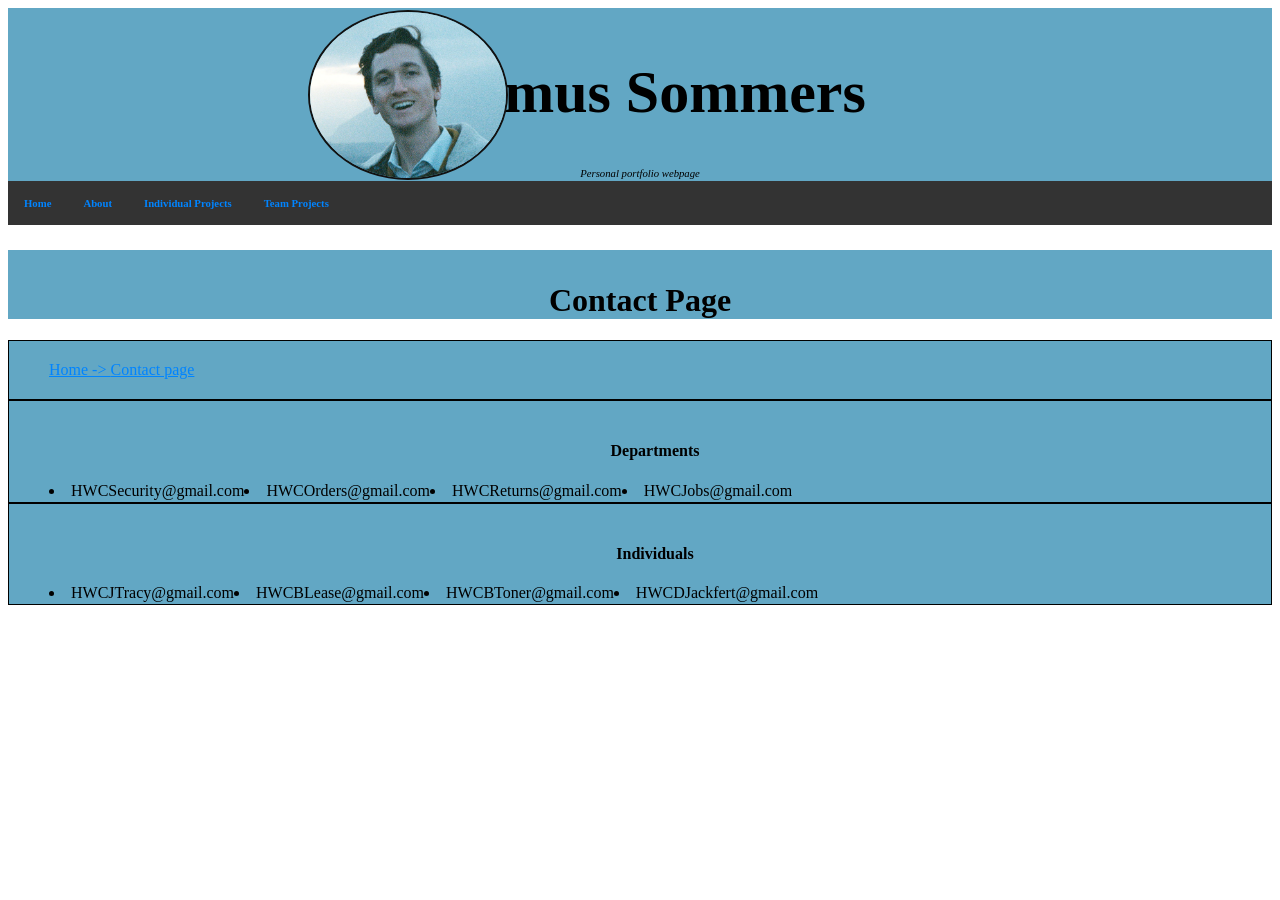
==== contact.html @ 0b55c071 "h" ====
<!DOCTYPE html>
<html>
    <link rel="stylesheet" href="style.css">


<body>



   
	<header>	
        <img src="SeamusPic.png" id = "SMSPIC">
        <h1 id = "Name">Seamus Sommers</h1> 
        <h6><i>Personal portfolio webpage</i>            
        
                    
                     
                 
       


        <nav>
            <ul>
              <li><a href="index.html" title="Go to Main Page">Home</a></li>
              <li><a href="#AboutSection">About</a></li>
              <li><a href="#IndividualProjects">Individual Projects</a></li>
              <li><a href="#TeamProjects">Team Projects</a></li>

            </ul>
          </nav>

        </header>   
    <main>

        <header>
            <h1>Contact Page</h1>
        </header>


        <nav class = "standardDiv"> 
            <a href="index.html" title="Go to Home">Home -> </a>
            <a href="about.html" title="Go to About Page">Contact page</a>
        </nav>
 
        <nav class = "standardDiv"> 
        <article>
            <p><h4> Departments</h4></p>
            <p> <li> HWCSecurity@gmail.com</p>
            <p> <li> HWCOrders@gmail.com</p>
            <p> <li> HWCReturns@gmail.com</p>
            <p> <li> HWCJobs@gmail.com</p>
        </article>
    </nav>
    <nav class = "standardDiv"> 
        <article>
            <p><h4> Individuals</h4></p>
            <p> <li> HWCJTracy@gmail.com</p>
            <p> <li> HWCBLease@gmail.com</p>
            <p> <li> HWCBToner@gmail.com</p>
            <p> <li> HWCDJackfert@gmail.com</p>
        </article>

    </nav>
     
    </main>
</body>
---- style.css ----
/*
====================
Text Groups
====================
*/

* {
    font-family: Garamond, "Adobe Garamond Pro", "EB Garamond", "Times New Roman", serif;
}


p, i {
    font-family: Garamond, "Adobe Garamond Pro", "EB Garamond", "Times New Roman", serif;
    line-height: 1.3;
    size: 12px;
    font-weight: 100;
}
  
   h1 {
    text-align: center;
    
  }
  
  h6, h4 {
    text-align: center;
  }
  
          table,
          th,
          td {
              border: 2px solid black;
              border-collapse: collapse;
          }
          th, td {
    padding: 10px;}
    
    table.center {
    margin-left: auto; 
    margin-right: auto;
  }

/*
====================
Links
====================
*/

  /* unvisited link */

a:link {
    color: rgb(0, 132, 255);
}


/* visited link */

a:visited {
    color: rgb(208, 16, 234);
}


/* mouse over link */

a:hover {
    color: rgb(213, 0, 28);
}


/* selected link */

a:active {
    color: blue;
}




  /*
====================
Image Gallery (from https://www.w3schools.com/howto/tryit.asp?filename=tryhow_css_image_gallery)
====================
*/

  div.gallery {
    border: 1px solid #ccc;
  }
  
  div.gallery:hover {
    border: 1px solid #777;
  }
  
  div.gallery img {
    width: 100%;
    height: auto;
  }
  
  div.desc {
    padding: 15px;
    text-align: center;
  }
  
  * {
    box-sizing: border-box;
  }
  
  





/*
====================
2 column layout
====================
*/

  * {
  box-sizing: border-box;
}

/* Create two equal columns that floats next to each other */
.row {
    display: flex;
    margin: 10px;
  }
  
  .left {
    width: 25%;
    margin-left: 20px;
    margin-right: 50px;
    background-color:#aaa;
    border-color: #111111;
    border-width: 4px;
    border-style: solid;
  }
  
  .right {
    width: 75%;
    background-color:#bbb;
  }
  

/*
====================
Header and footer
====================
*/

 header {
    background-color: #62a7c4;
    padding-top: 10px;
    position: sticky;
    top: 0;
    z-index: 1;
 }

 footer {

    background-color: #62a7c4;
    text-align: center;
    padding: 10px;
    margin: 20px;

 }

/*
====================
For top nav banner
====================
*/

ul {
    list-style-type: none;
    margin: 0;
    padding: 0;
    overflow: hidden;
    background-color: #333333;
  }
  
  li {
    float: left;
  }
  
  li a {
    display: flex;
    color: white;
    text-align: center;
    padding: 16px;
    text-decoration: none;
  }
  
  li a:hover {
    background-color: #111111;
  }

/*
====================
Gallery
====================
*/



.gallery {
	display: grid;
	grid-template-columns: 1fr 1fr 1fr;
	gap: 1em;
	justify-items: center;
	align-items: center;
	justify-content: center;
	align-content: center;
    margin: 10px;
   }

   .projectPic {
    border: 10px groove #3c3c3c;
    -webkit-filter: grayscale(100%);
    width: 100%;
  }
  
  .projectPic img {
    width: 100%;
    height: auto;
  }
  
  .projectPic:hover {
    filter: none;
    border-color: #385F71;
  }
  

/*
====================
Standard div 
====================
*/

.standardDiv {
    border: 1px solid black;
    background-color: #62a7c4;
    padding-top: 20px;
    padding-right: 10px;
    padding-bottom: 20px;
    padding-left: 40px;
  }

  
  aside {
    width: 30%;
    padding-left: 15px;
    margin-left: 15px;
    float: right;
    background-color: #756985;
}

/*
====================
Specified styles 
====================
*/

    #AboutSection {
       text-align: center;
    }

    #Name {
        font-family: 'Brush Script MT', cursive;  font-size: 60px;
    }

    #NavBar {
        text-align: center;
        color: #62a7c4;

    }
    

    #SMSPIC {
        border-radius: 50%;
        width:200px;
        position: absolute;
        top: 2px;
        left: 300px;
        border: 2px solid #111111;

    }

    #aboutDiv {
        background-color:#bbb;
        width:500px;
        height: 250px;
        margin-left: auto; 
        margin-right: auto;
        margin-top: 40px;
        margin-bottom: 20px;
        text-align: center;
        border-color: #111111;
        border-width: 4px;
        border-style: solid;

    }

    #webTitle {
        background-color:#bbb;
        width:800px;
        height: 100px;
        margin-left: auto; 
        margin-right: auto;
        margin-top: 40px;
        margin-bottom: 40px;
        text-align: center;
        border-color: #111111;
        border-width: 4px;
        border-style: solid;

    }

    #IndividualProjects {
        background-color:#62a7c4;
        padding: 10px;

    }

    #TeamProjects {
        background-color:#62a7c4;
        padding: 10px;

    }
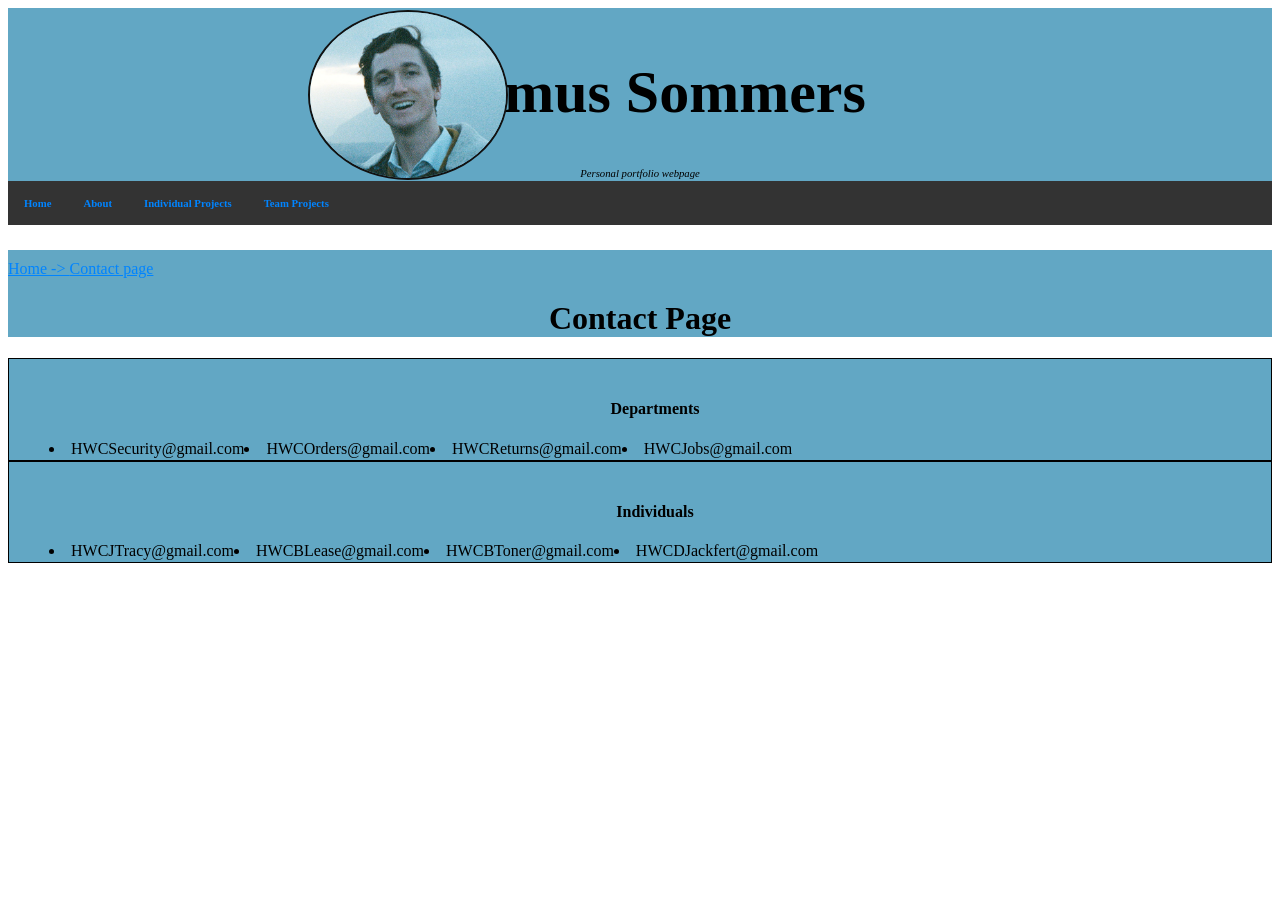
==== commit 02dd694d: "fix contact page" ====
--- a/contact.html
+++ b/contact.html
@@ -33,14 +33,13 @@
     <main>
 
         <header>
+            <a href="index.html" title="Go to Home">Home -> </a>
+            <a href="about.html" title="Go to About Page">Contact page</a>
             <h1>Contact Page</h1>
         </header>
 
 
-        <nav class = "standardDiv"> 
-            <a href="index.html" title="Go to Home">Home -> </a>
-            <a href="about.html" title="Go to About Page">Contact page</a>
-        </nav>
+
  
         <nav class = "standardDiv"> 
         <article>
